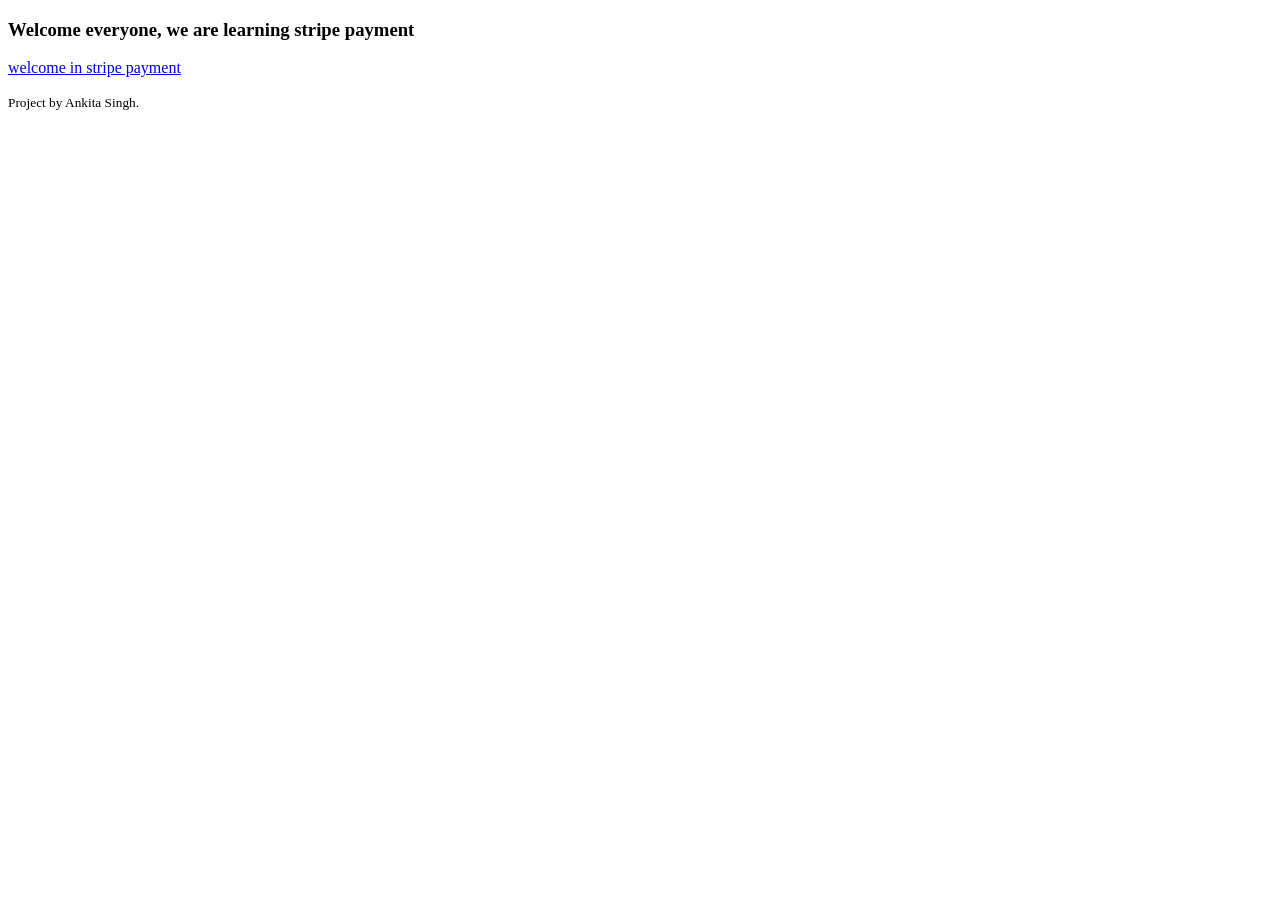
==== src/main/resources/templates/home.html @ 9486a56d "build" ====
<!DOCTYPE html>
<html xmlns:layout="http://www.ultraq.net.nz/thymeleaf/layout" xmlns:th="http://www.w3.org/1999/xhtml"
      layout:decorator="layout/layout">

<head>
    <title>Layout</title>
</head>
<body class="bg-light pt-5">

<!--hero section-->
<section class="py-5">
    <div class="container">
        <div class="row">
            <div layout:fragment="content">
                <h3>Welcome everyone, we are learning stripe payment</h3>
            </div>

            <p class="my-5">
                <a href="/index" class="btn btn-primary">
                    <i class="fas fa-user-plus ml-2"></i>
                    welcome in stripe payment
                </a>
            </p>



            <p class="mt-5 text-muted" >
                    <small>Project by  <a th:href="@{https://github.com/Ankita8934}" target="_blank">Ankita Singh</a>.</small>
                </p>
            </div>
        </div>
    </div>
</section>

</body>
</html>
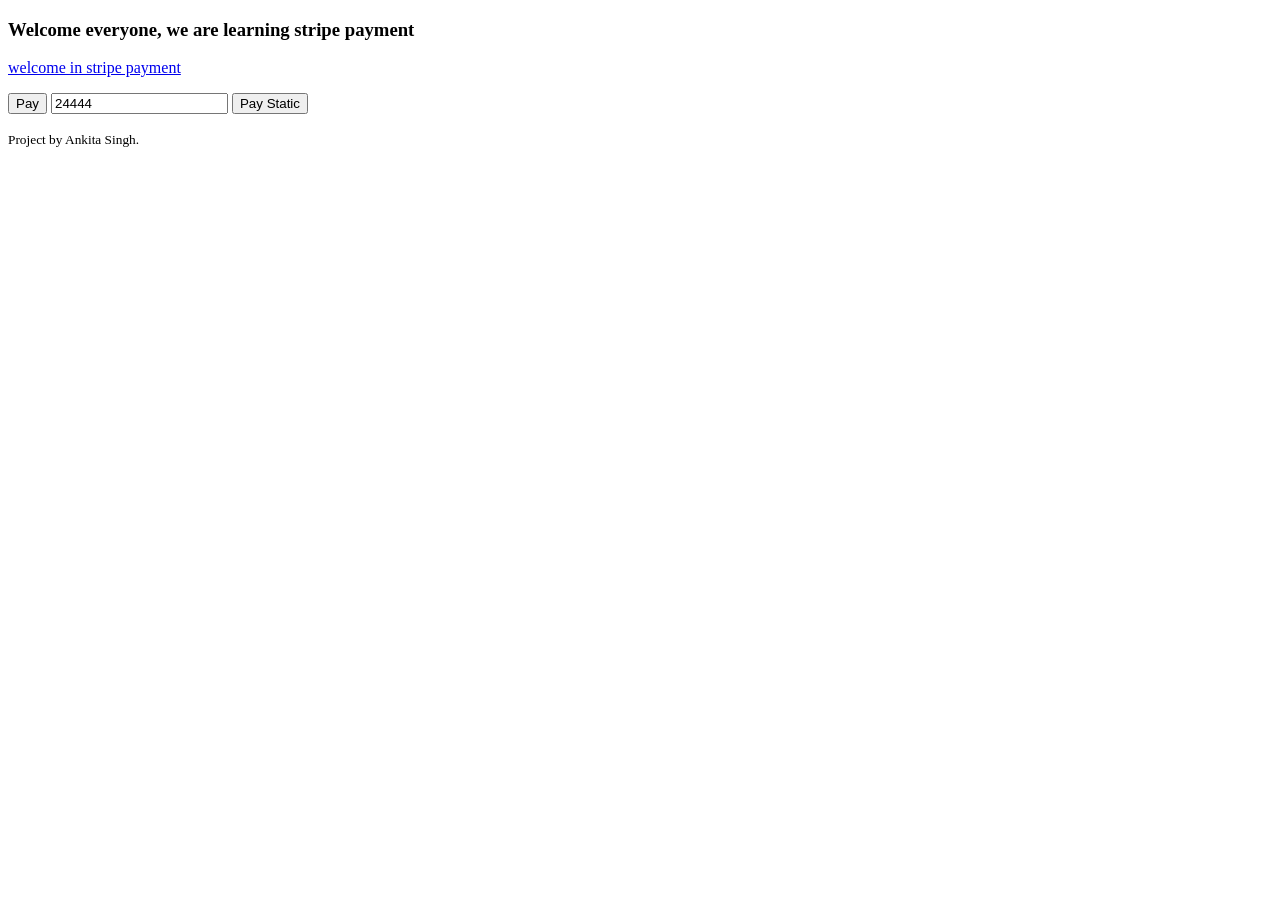
==== commit e3389f0c: "webhooks" ====
--- a/src/main/resources/templates/home.html
+++ b/src/main/resources/templates/home.html
@@ -4,6 +4,10 @@
 
 <head>
     <title>Layout</title>
+    <script
+            async
+            src="https://js.stripe.com/v3/buy-button.js">
+    </script>
 </head>
 <body class="bg-light pt-5">
 
@@ -22,7 +26,11 @@
                 </a>
             </p>
 
+            <button id="payNowButton">Pay </button>
 
+            <input type="number" id="myInput" value="24444" >
+
+            <button id="payButton">Pay Static</button>
 
             <p class="mt-5 text-muted" >
                     <small>Project by  <a th:href="@{https://github.com/Ankita8934}" target="_blank">Ankita Singh</a>.</small>
@@ -31,6 +39,60 @@
         </div>
     </div>
 </section>
+</body>
+<script>
+    document.getElementById('payNowButton').addEventListener('click', async function() {
+        try {
+            // Make a request to your backend API
 
-</body>
+            const response = await fetch('/paymentLink', {
+                method: 'POST',
+                headers: {
+                    'Content-Type': 'application/json',
+                },
+                // Add any additional payload if needed
+                body: JSON.stringify({
+                }),
+            });
+
+            // Parse the response JSON
+            const data = await response.json();
+
+            // Open the Payment Link URL in a new window or redirect the user
+            window.open(data.url, '_blank');
+        } catch (error) {
+            console.error('Error initiating payment:', error);
+        }
+    });
+
+    document.getElementById('payButton').addEventListener('click', async function() {
+        try {
+            // Make a request to your backend API
+            var amount = document.querySelector("#myInput").value;
+            console.log(amount);
+
+            const response = await fetch('/paymentStatic_amount?amount=' + amount, {
+                method: 'POST',
+                headers: {
+                    'Content-Type': 'application/json',
+                },
+                // Add any additional payload if needed
+                body: JSON.stringify({
+                    amount:amount
+                }),
+            });
+
+            // Parse the response JSON
+            const data = await response.json();
+
+            // Open the Payment Link URL in a new window or redirect the user
+            window.open(data.url, '_blank');
+        } catch (error) {
+            console.error('Error initiating payment:', error);
+        }
+    });
+
+
+</script>
+</script>
 </html>
